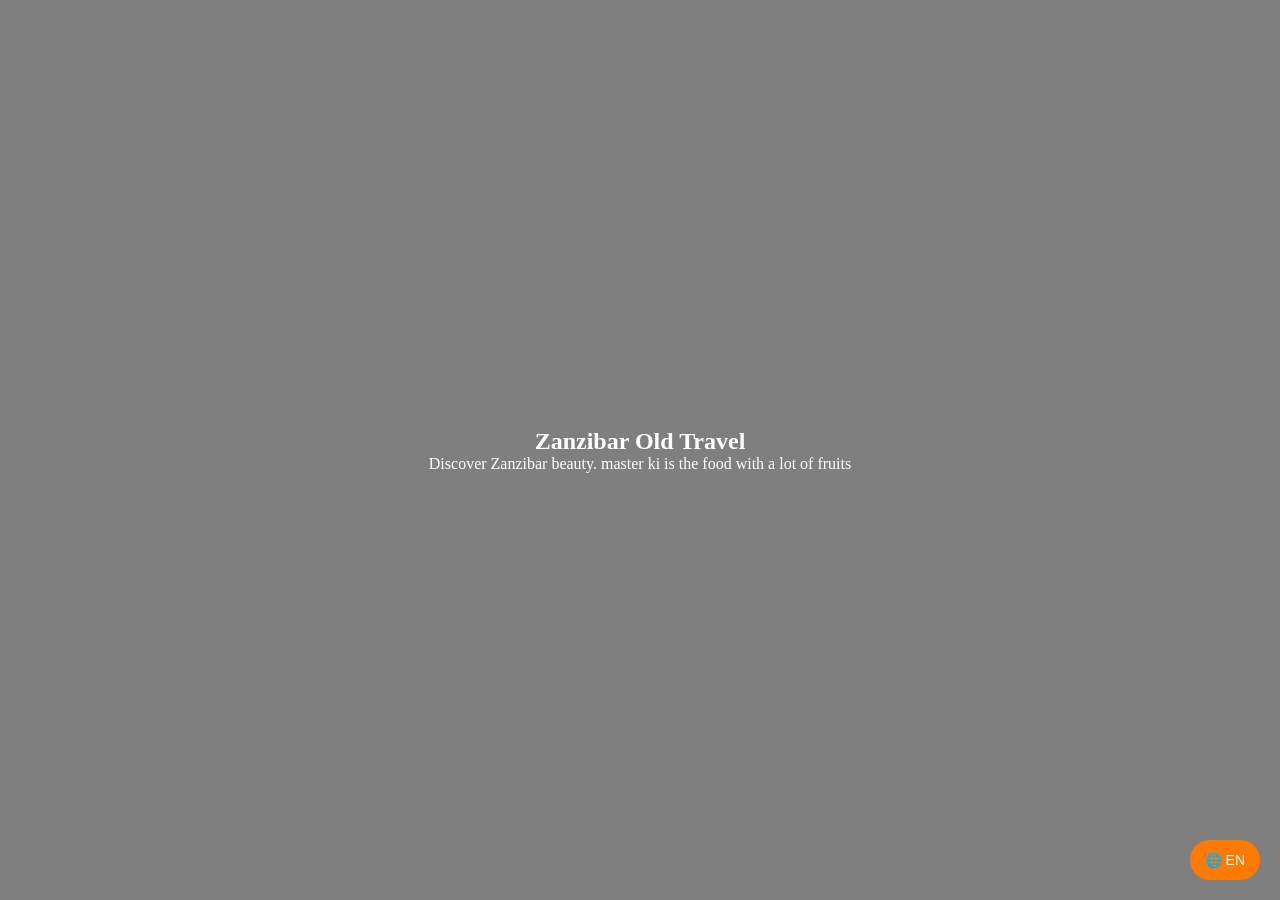
==== index.html @ d975f95e "Update index.html" ====
<!DOCTYPE html>
<html lang="en">
<head>
<meta charset="UTF-8">
<meta name="viewport" content="width=device-width, initial-scale=1.0">
<title>Zanzibar Old Travel</title>

<style>
*{
  margin: 0;
  padding: 0;
  box-sizing: border-box;
}

body{
  margin: 0;
  padding: 0;
}

/* HERO */
.hero{
  width: 100%;
  height: 100vh;
  background-image: url("https://images.unsplash.com/photo-1586500036706-41963de24d8b?q=80");
  background-size: cover;
  background-position: center;
  display: flex;
  align-items: center;
  justify-content: center;
  position: relative;
}

/* overlay */
.hero::before{
  content: "";
  position: absolute;
  inset: 0;
  background: rgba(0,0,0,0.5);
}

.hero-content{
  position: relative;
  color: white;
  text-align: center;
}
</style>

</head>

<body>

<section id="home" class="hero">
  <div class="hero-content">
    <h1>Zanzibar Old Travel</h1>
    <p>Discover Zanzibar beauty. master ki is the food with a lot of fruits</p>
  </div>
</section








  <!-- FLOAT BUTTON -->
<div class="lang-float">
  <button onclick="toggleLang()">🌐 EN</button>

  <div id="langBox" class="lang-box">
    <div onclick="setLang('Italiano')">🇮🇹 Italiano</div>
    <div onclick="setLang('Русский')">🇷🇺 Русский</div>
    <div onclick="setLang('Español')">🇪🇸 Español</div>
    <div onclick="setLang('Português')">🇵🇹 Português</div>
    <div onclick="setLang('Deutsch')">🇩🇪 Deutsch</div>
    <div onclick="setLang('Čeština')">🇨🇿 Čeština</div>
    <div onclick="setLang('English')">🇬🇧 English</div>
  </div>
</div>

<style>
.lang-float{
  position: fixed;
  bottom: 20px;
  right: 20px;
  font-family: Arial;
  z-index: 9999;
}

.lang-float button{
  background: #ff7a00;
  color: white;
  border: none;
  padding: 12px 15px;
  border-radius: 50px;
  cursor: pointer;
  font-size: 14px;
}

.lang-box{
  display: none;
  position: absolute;
  bottom: 60px;
  right: 0;
  background: white;
  width: 180px;
  border-radius: 10px;
  box-shadow: 0 5px 15px rgba(0,0,0,0.2);
  overflow: hidden;
}

.lang-box div{
  padding: 10px;
  cursor: pointer;
  border-bottom: 1px solid #eee;
}

.lang-box div:hover{
  background: #f2f2f2;
}
</style>

<div id="google_translate_element"></div>

<div id="google_translate_element"></div>

<script type="text/javascript">
function googleTranslateElementInit() {
  new google.translate.TranslateElement({
    pageLanguage: 'en',
    autoDisplay: true
  }, 'google_translate_element');
}
</script>

<script src="//translate.google.com/translate_a/element.js?cb=googleTranslateElementInit"></script>
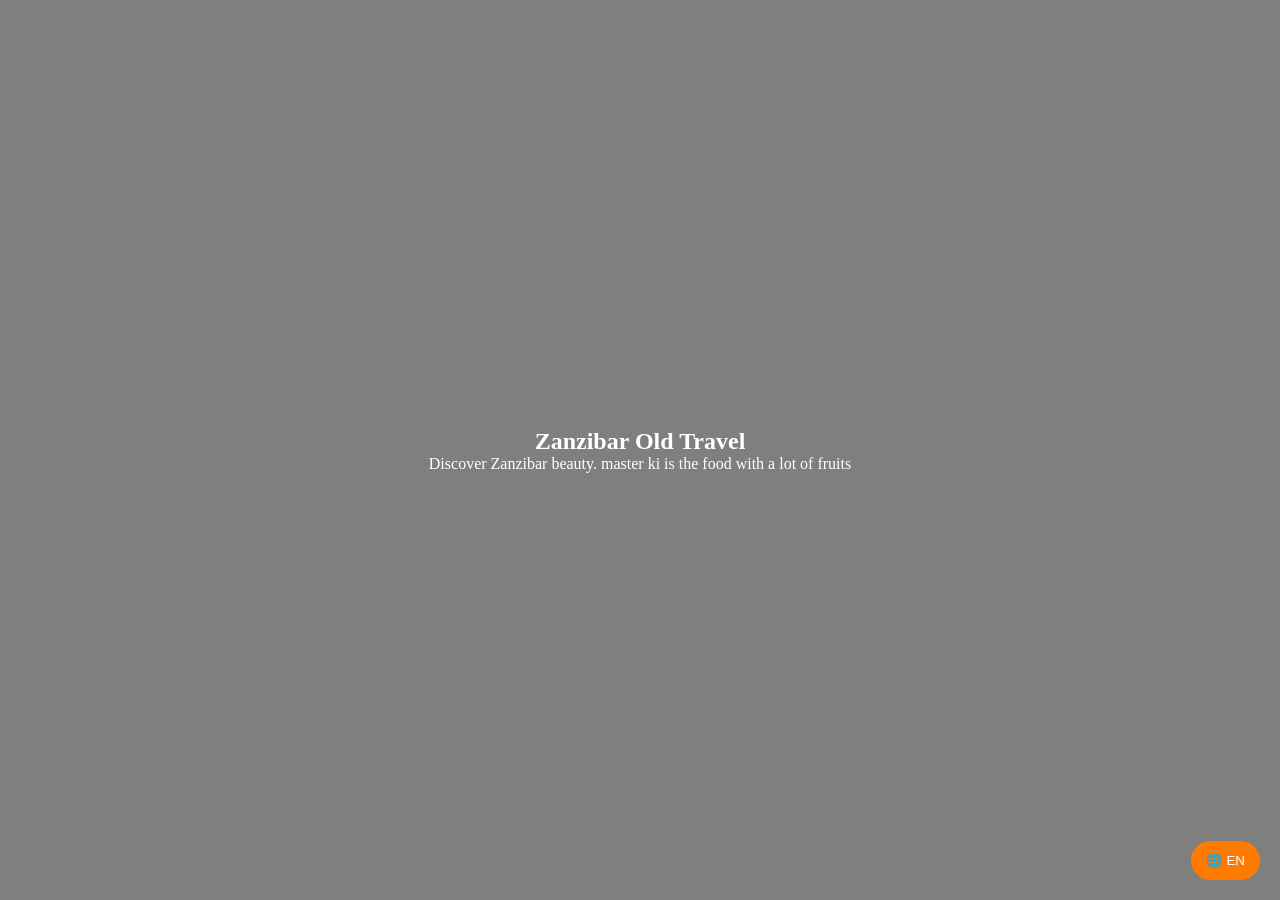
==== commit ad31952d: "Update index.html" ====
--- a/index.html
+++ b/index.html
@@ -63,18 +63,18 @@
 
 
 
-  <!-- FLOAT BUTTON -->
+<!-- FLOAT LANGUAGE BUTTON -->
 <div class="lang-float">
   <button onclick="toggleLang()">🌐 EN</button>
 
   <div id="langBox" class="lang-box">
-    <div onclick="setLang('Italiano')">🇮🇹 Italiano</div>
-    <div onclick="setLang('Русский')">🇷🇺 Русский</div>
-    <div onclick="setLang('Español')">🇪🇸 Español</div>
-    <div onclick="setLang('Português')">🇵🇹 Português</div>
-    <div onclick="setLang('Deutsch')">🇩🇪 Deutsch</div>
-    <div onclick="setLang('Čeština')">🇨🇿 Čeština</div>
-    <div onclick="setLang('English')">🇬🇧 English</div>
+    <div onclick="setLang('it')">🇮🇹 Italiano</div>
+    <div onclick="setLang('ru')">🇷🇺 Русский</div>
+    <div onclick="setLang('es')">🇪🇸 Español</div>
+    <div onclick="setLang('pt')">🇵🇹 Português</div>
+    <div onclick="setLang('de')">🇩🇪 Deutsch</div>
+    <div onclick="setLang('cs')">🇨🇿 Čeština</div>
+    <div onclick="setLang('en')">🇬🇧 English</div>
   </div>
 </div>
 
@@ -89,12 +89,11 @@
 
 .lang-float button{
   background: #ff7a00;
-  color: white;
+  color: #fff;
   border: none;
   padding: 12px 15px;
   border-radius: 50px;
   cursor: pointer;
-  font-size: 14px;
 }
 
 .lang-box{
@@ -102,7 +101,7 @@
   position: absolute;
   bottom: 60px;
   right: 0;
-  background: white;
+  background: #fff;
   width: 180px;
   border-radius: 10px;
   box-shadow: 0 5px 15px rgba(0,0,0,0.2);
@@ -120,17 +119,39 @@
 }
 </style>
 
-<div id="google_translate_element"></div>
+<!-- GOOGLE TRANSLATE HIDE FIX (ONLY ONCE) -->
+<style>
+.goog-te-banner-frame,
+.goog-te-balloon-frame {
+  display: none !important;
+}
 
-<div id="google_translate_element"></div>
+body {
+  top: 0px !important;
+  position: static !important;
+}
 
-<script type="text/javascript">
-function googleTranslateElementInit() {
-  new google.translate.TranslateElement({
-    pageLanguage: 'en',
-    autoDisplay: true
-  }, 'google_translate_element');
+.goog-te-gadget {
+  color: transparent !important;
+}
+.goog-te-gadget span {
+  display: none !important;
+}
+</style>
+
+<script>
+// toggle dropdown
+function toggleLang(){
+  const box = document.getElementById("langBox");
+  box.style.display = box.style.display === "block" ? "none" : "block";
+}
+
+// set language using Google Translate
+function setLang(lang){
+  let select = document.querySelector("select.goog-te-combo");
+  if(select){
+    select.value = lang;
+    select.dispatchEvent(new Event("change"));
+  }
 }
 </script>
-
-<script src="//translate.google.com/translate_a/element.js?cb=googleTranslateElementInit"></script>
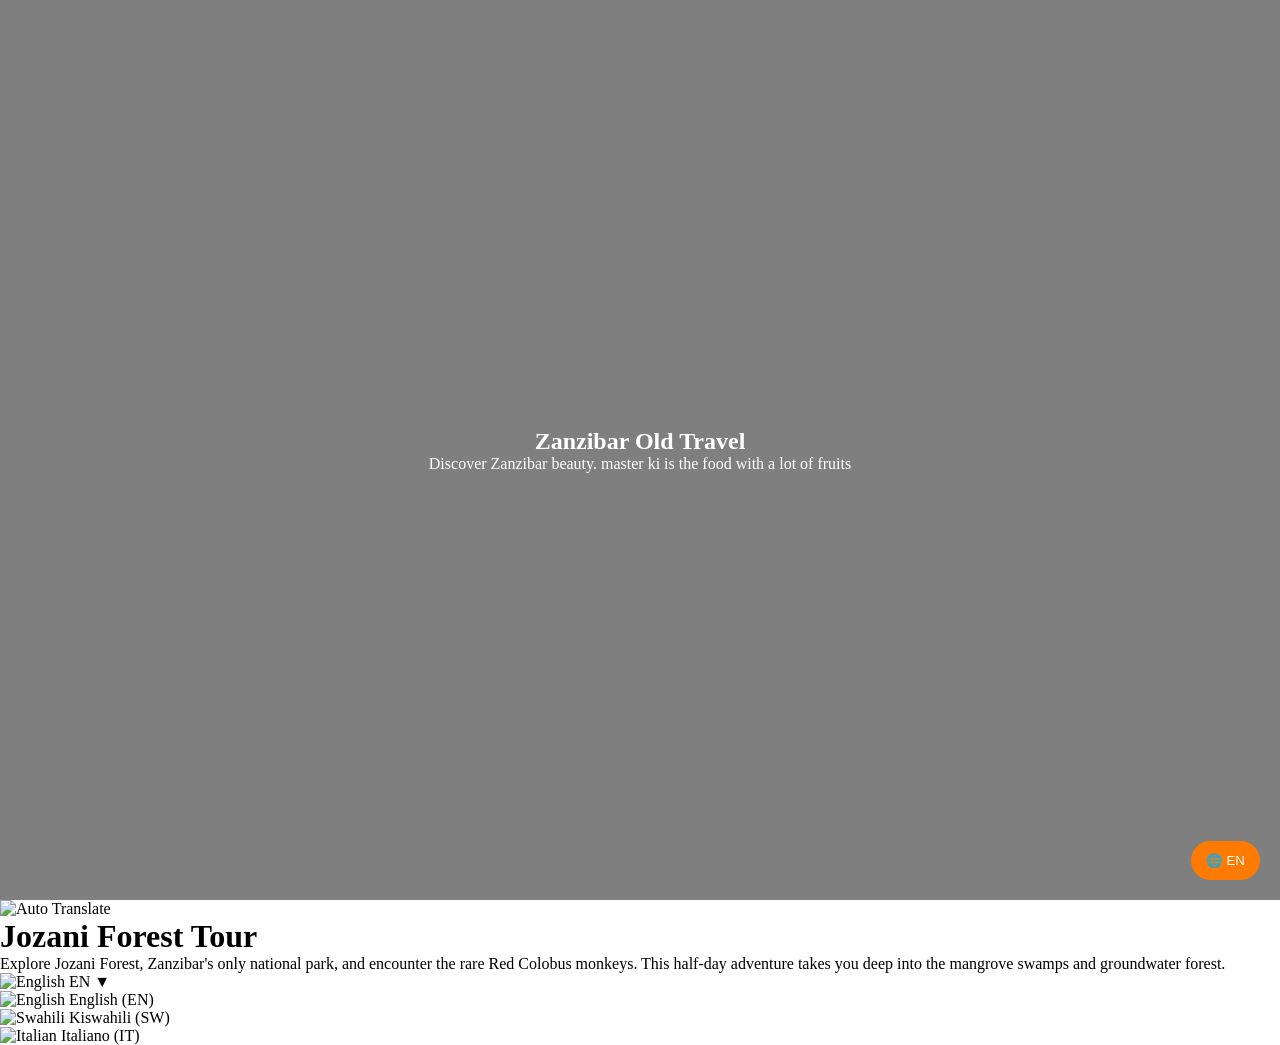
==== commit fac226ab: "Update index.html" ====
--- a/index.html
+++ b/index.html
@@ -119,39 +119,56 @@
 }
 </style>
 
-<!-- GOOGLE TRANSLATE HIDE FIX (ONLY ONCE) -->
-<style>
-.goog-te-banner-frame,
-.goog-te-balloon-frame {
-  display: none !important;
-}
 
-body {
-  top: 0px !important;
-  position: static !important;
-}
 
-.goog-te-gadget {
-  color: transparent !important;
-}
-.goog-te-gadget span {
-  display: none !important;
-}
-</style>
 
-<script>
-// toggle dropdown
-function toggleLang(){
-  const box = document.getElementById("langBox");
-  box.style.display = box.style.display === "block" ? "none" : "block";
-}
 
-// set language using Google Translate
-function setLang(lang){
-  let select = document.querySelector("select.goog-te-combo");
-  if(select){
-    select.value = lang;
-    select.dispatchEvent(new Event("change"));
-  }
-}
-</script>
+
+
+
+
+
+
+
+
+
+    <link rel="stylesheet" href="style.css">
+</head>
+<body>
+
+    <div class="auto-translate">
+        <img src="https://flagcdn.com/w40/un.png" alt="Auto Translate" class="un-flag">
+    </div>
+
+    <div class="content">
+        <h1>
+            <span class="translate" data-key="title">Jozani Forest Tour</span>
+        </h1>
+        <p>
+            <span class="translate" data-key="description">Explore Jozani Forest, Zanzibar's only national park, and encounter the rare Red Colobus monkeys. This half-day adventure takes you deep into the mangrove swamps and groundwater forest.</span>
+        </p>
+    </div>
+
+    <div class="language-switcher-wrapper">
+        <div class="language-switcher" onclick="toggleLanguageList()">
+            <img src="https://flagcdn.com/w40/gb.png" alt="English" id="current-flag">
+            <span class="lang-text" id="current-lang-text">EN</span>
+            <span class="arrow">▼</span>
+        </div>
+
+        <ul class="language-list" id="language-list">
+            <li onclick="changeLanguage('en')">
+                <img src="https://flagcdn.com/w40/gb.png" alt="English"> English (EN)
+            </li>
+            <li onclick="changeLanguage('sw')">
+                <img src="https://flagcdn.com/w40/tz.png" alt="Swahili"> Kiswahili (SW)
+            </li>
+            <li onclick="changeLanguage('it')">
+                <img src="https://flagcdn.com/w40/it.png" alt="Italian"> Italiano (IT)
+            </li>
+        </ul>
+    </div>
+
+    <script src="script.js"></script>
+</body>
+</html>
--- a/style.css
+++ b/style.css
@@ -0,0 +1,18 @@
+
+.more-btn{
+  display: inline-block;
+  margin: 10px;
+  padding: 10px 18px;
+  background: #0077b6;
+  color: white;
+  text-decoration: none;
+  border-radius: 25px;
+  font-size: 14px;
+  font-weight: bold;
+  transition: 0.3s;
+}
+
+.more-btn:hover{
+  background: #023e8a;
+  transform: scale(1.05);
+}
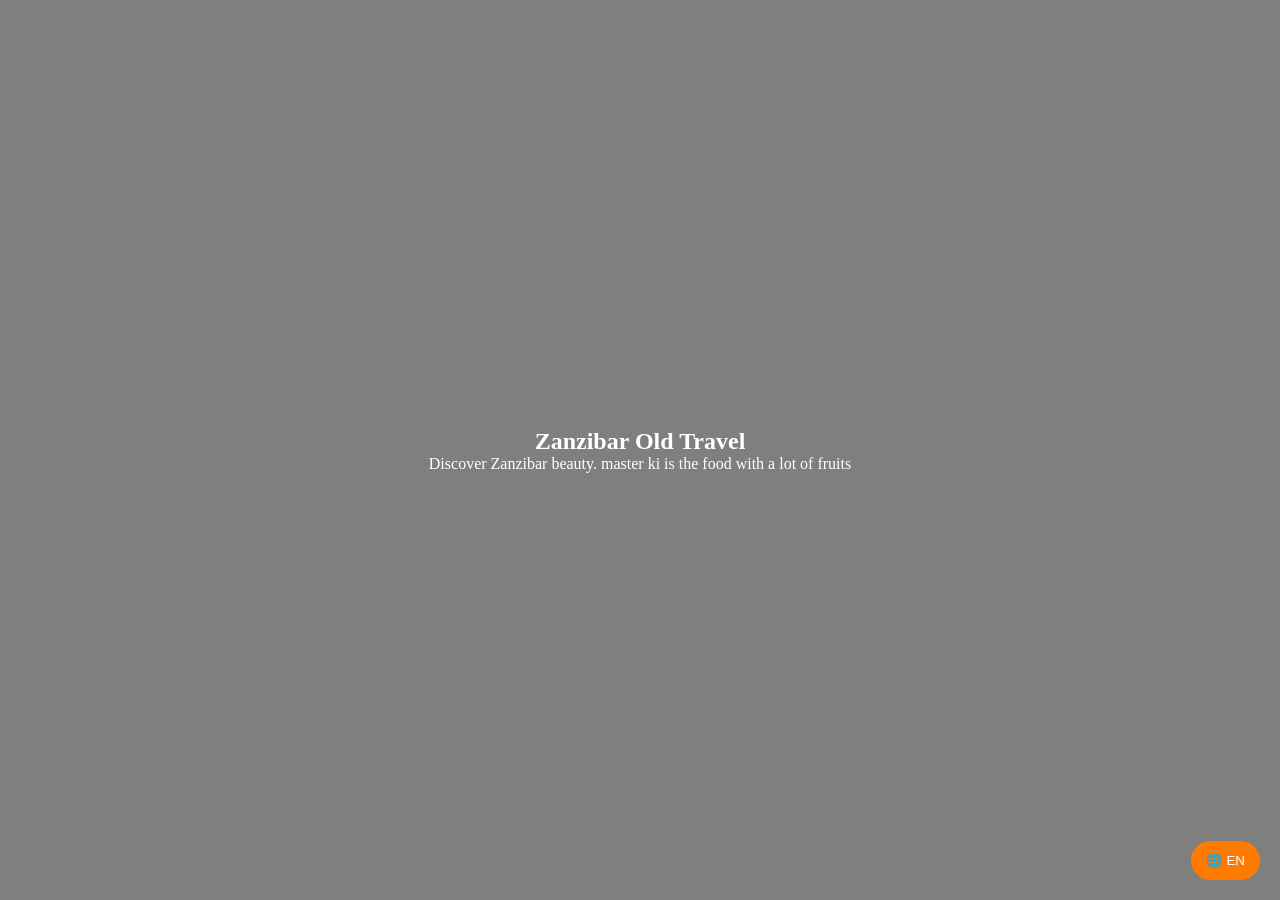
==== commit e46c8a47: "Update index.html" ====
--- a/index.html
+++ b/index.html
@@ -132,43 +132,384 @@
 
 
 
-    <link rel="stylesheet" href="style.css">
-</head>
-<body>
-
-    <div class="auto-translate">
-        <img src="https://flagcdn.com/w40/un.png" alt="Auto Translate" class="un-flag">
-    </div>
-
-    <div class="content">
-        <h1>
-            <span class="translate" data-key="title">Jozani Forest Tour</span>
-        </h1>
-        <p>
-            <span class="translate" data-key="description">Explore Jozani Forest, Zanzibar's only national park, and encounter the rare Red Colobus monkeys. This half-day adventure takes you deep into the mangrove swamps and groundwater forest.</span>
-        </p>
-    </div>
-
-    <div class="language-switcher-wrapper">
-        <div class="language-switcher" onclick="toggleLanguageList()">
-            <img src="https://flagcdn.com/w40/gb.png" alt="English" id="current-flag">
-            <span class="lang-text" id="current-lang-text">EN</span>
-            <span class="arrow">▼</span>
-        </div>
-
-        <ul class="language-list" id="language-list">
-            <li onclick="changeLanguage('en')">
-                <img src="https://flagcdn.com/w40/gb.png" alt="English"> English (EN)
-            </li>
-            <li onclick="changeLanguage('sw')">
-                <img src="https://flagcdn.com/w40/tz.png" alt="Swahili"> Kiswahili (SW)
-            </li>
-            <li onclick="changeLanguage('it')">
-                <img src="https://flagcdn.com/w40/it.png" alt="Italian"> Italiano (IT)
-            </li>
-        </ul>
-    </div>
-
-    <script src="script.js"></script>
-</body>
-</html>
+    <!-- GOOGLE TRANSLATE HIDE FIX (ONLY ONCE) -->
+<style>
+.goog-te-banner-frame,
+.goog-te-balloon-frame {
+  display: none !important;
+}
+
+body {
+  top: 0px !important;
+  position: static !important;
+}
+
+.goog-te-gadget {
+  color: transparent !important;
+}
+.goog-te-gadget span {
+  display: none !important;
+}
+</style>
+
+<script>
+// toggle dropdown
+function toggleLang(){
+  const box = document.getElementById("langBox");
+  box.style.display = box.style.display === "block" ? "none" : "block";
+}
+
+// set language using Google Translate
+function setLang(lang){
+  let select = document.querySelector("select.goog-te-combo");
+  if(select){
+    select.value = lang;
+    select.dispatchEvent(new Event("change"));
+  }
+}
+</script>
+
+
+
+
+
+
+
+
+
+
+
+
+
+
+  <!-- GOOGLE TRANSLATE HIDE FIX (ONLY ONCE) -->
+<style>
+.goog-te-banner-frame,
+.goog-te-balloon-frame {
+  display: none !important;
+}
+
+body {
+  top: 0px !important;
+  position: static !important;
+}
+
+.goog-te-gadget {
+  color: transparent !important;
+}
+.goog-te-gadget span {
+  display: none !important;
+}
+</style>
+
+<script>
+// toggle dropdown
+function toggleLang(){
+  const box = document.getElementById("langBox");
+  box.style.display = box.style.display === "block" ? "none" : "block";
+}
+
+// set language using Google Translate
+function setLang(lang){
+  let select = document.querySelector("select.goog-te-combo");
+  if(select){
+    select.value = lang;
+    select.dispatchEvent(new Event("change"));
+  }
+}
+</script>
+
+
+
+
+
+
+
+
+
+
+
+
+
+
+  <!-- GOOGLE TRANSLATE HIDE FIX (ONLY ONCE) -->
+<style>
+.goog-te-banner-frame,
+.goog-te-balloon-frame {
+  display: none !important;
+}
+
+body {
+  top: 0px !important;
+  position: static !important;
+}
+
+.goog-te-gadget {
+  color: transparent !important;
+}
+.goog-te-gadget span {
+  display: none !important;
+}
+</style>
+
+<script>
+// toggle dropdown
+function toggleLang(){
+  const box = document.getElementById("langBox");
+  box.style.display = box.style.display === "block" ? "none" : "block";
+}
+
+// set language using Google Translate
+function setLang(lang){
+  let select = document.querySelector("select.goog-te-combo");
+  if(select){
+    select.value = lang;
+    select.dispatchEvent(new Event("change"));
+  }
+}
+</script>
+
+
+
+
+
+
+
+
+
+
+
+
+
+
+  <!-- GOOGLE TRANSLATE HIDE FIX (ONLY ONCE) -->
+<style>
+.goog-te-banner-frame,
+.goog-te-balloon-frame {
+  display: none !important;
+}
+
+body {
+  top: 0px !important;
+  position: static !important;
+}
+
+.goog-te-gadget {
+  color: transparent !important;
+}
+.goog-te-gadget span {
+  display: none !important;
+}
+</style>
+
+<script>
+// toggle dropdown
+function toggleLang(){
+  const box = document.getElementById("langBox");
+  box.style.display = box.style.display === "block" ? "none" : "block";
+}
+
+// set language using Google Translate
+function setLang(lang){
+  let select = document.querySelector("select.goog-te-combo");
+  if(select){
+    select.value = lang;
+    select.dispatchEvent(new Event("change"));
+  }
+}
+</script>
+
+
+
+
+
+
+
+
+
+
+
+
+
+
+  <!-- GOOGLE TRANSLATE HIDE FIX (ONLY ONCE) -->
+<style>
+.goog-te-banner-frame,
+.goog-te-balloon-frame {
+  display: none !important;
+}
+
+body {
+  top: 0px !important;
+  position: static !important;
+}
+
+.goog-te-gadget {
+  color: transparent !important;
+}
+.goog-te-gadget span {
+  display: none !important;
+}
+</style>
+
+<script>
+// toggle dropdown
+function toggleLang(){
+  const box = document.getElementById("langBox");
+  box.style.display = box.style.display === "block" ? "none" : "block";
+}
+
+// set language using Google Translate
+function setLang(lang){
+  let select = document.querySelector("select.goog-te-combo");
+  if(select){
+    select.value = lang;
+    select.dispatchEvent(new Event("change"));
+  }
+}
+</script>
+
+
+
+
+
+
+
+
+
+
+
+
+
+
+  <!-- GOOGLE TRANSLATE HIDE FIX (ONLY ONCE) -->
+<style>
+.goog-te-banner-frame,
+.goog-te-balloon-frame {
+  display: none !important;
+}
+
+body {
+  top: 0px !important;
+  position: static !important;
+}
+
+.goog-te-gadget {
+  color: transparent !important;
+}
+.goog-te-gadget span {
+  display: none !important;
+}
+</style>
+
+<script>
+// toggle dropdown
+function toggleLang(){
+  const box = document.getElementById("langBox");
+  box.style.display = box.style.display === "block" ? "none" : "block";
+}
+
+// set language using Google Translate
+function setLang(lang){
+  let select = document.querySelector("select.goog-te-combo");
+  if(select){
+    select.value = lang;
+    select.dispatchEvent(new Event("change"));
+  }
+}
+</script>
+
+
+
+
+
+
+
+
+
+
+
+
+
+
+  <!-- GOOGLE TRANSLATE HIDE FIX (ONLY ONCE) -->
+<style>
+.goog-te-banner-frame,
+.goog-te-balloon-frame {
+  display: none !important;
+}
+
+body {
+  top: 0px !important;
+  position: static !important;
+}
+
+.goog-te-gadget {
+  color: transparent !important;
+}
+.goog-te-gadget span {
+  display: none !important;
+}
+</style>
+
+<script>
+// toggle dropdown
+function toggleLang(){
+  const box = document.getElementById("langBox");
+  box.style.display = box.style.display === "block" ? "none" : "block";
+}
+
+// set language using Google Translate
+function setLang(lang){
+  let select = document.querySelector("select.goog-te-combo");
+  if(select){
+    select.value = lang;
+    select.dispatchEvent(new Event("change"));
+  }
+}
+</script>
+  <div id="google_translate_element"></div>
+
+<script>
+function googleTranslateElementInit() {
+  new google.translate.TranslateElement({
+    pageLanguage: 'en',
+    autoDisplay: false
+  }, 'google_translate_element');
+}
+</script>
+
+<script src="//translate.google.com/translate_a/element.js?cb=googleTranslateElementInit"></script>
+
+
+
+
+<script>
+  function setLang(lang){
+  let check = setInterval(() => {
+    let select = document.querySelector("select.goog-te-combo");
+
+    if(select){
+      select.value = lang;
+      select.dispatchEvent(new Event("change"));
+      clearInterval(check);
+    }
+  }, 300);
+}
+</script>
+
+
+
+
+
+
+
+
+
+
+
+
+
+
+
+  
